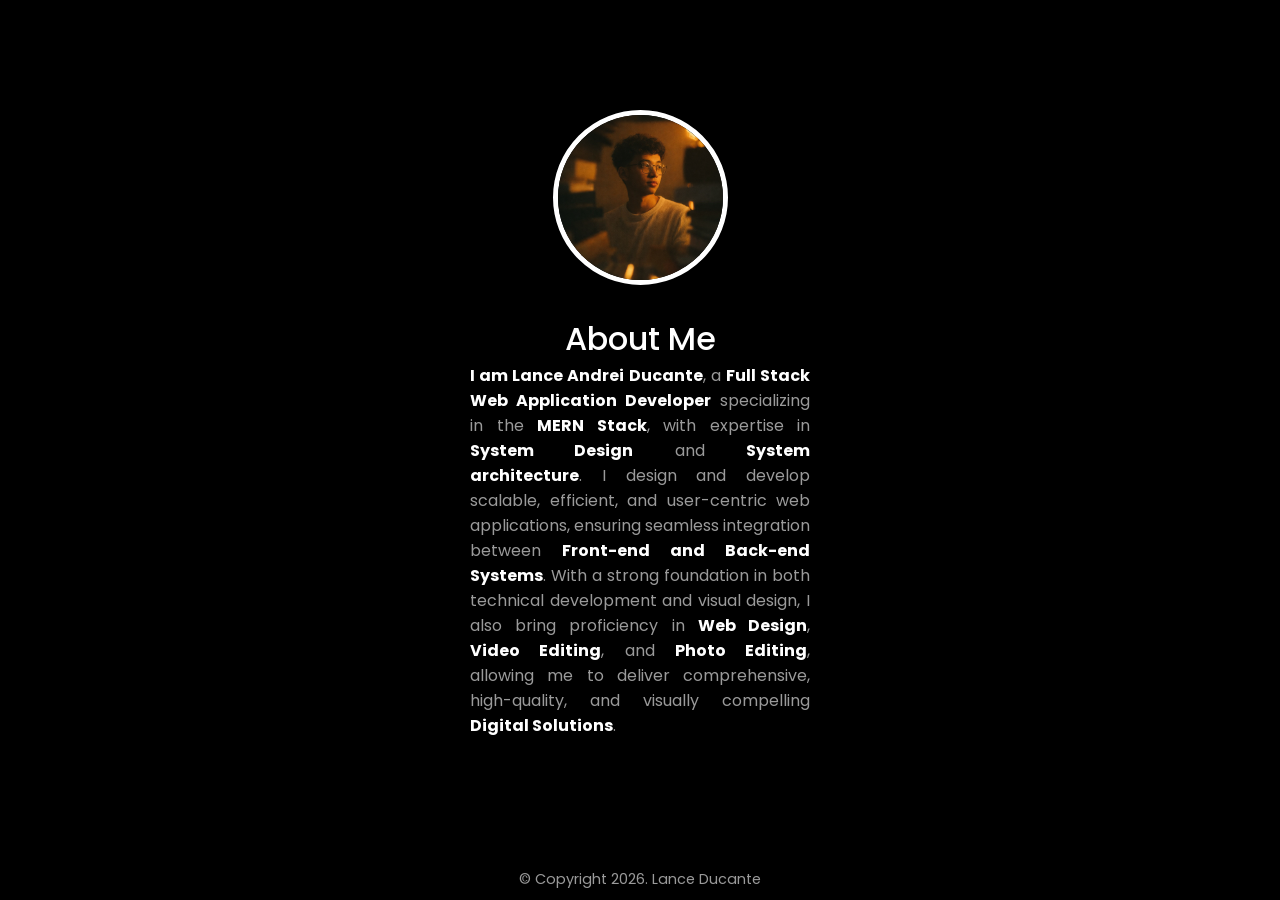
==== pages/about-me.html @ 955e0315 "organize folders for pages and styles, and created about me page" ====
<!doctype html>
<html lang="en">
  <head>
    <meta charset="UTF-8" />
    <meta name="viewport" content="width=device-width, initial-scale=1.0" />
    <link rel="preconnect" href="https://fonts.googleapis.com" />
    <link rel="preconnect" href="https://fonts.gstatic.com" crossorigin />
    <link
      href="https://fonts.googleapis.com/css2?family=Poppins:ital,wght@0,100;0,200;0,300;0,400;0,500;0,600;0,700;0,800;0,900;1,100;1,200;1,300;1,400;1,500;1,600;1,700;1,800;1,900&display=swap"
      rel="stylesheet"
    />
    <link rel="stylesheet" href="../styles/about-me.css" />
    <title>About Me</title>
  </head>
  <body>
    <div class="about-container">
      <img src="../images/pfp.png" alt="image/png" width="175px" />
      <div class="my-details">
        <h1>About Me</h1>
        <p>
          <b>I am Lance Andrei Ducante</b>, a
          <b>Full Stack Web Application Developer</b> specializing in the
          <b>MERN Stack</b>, with expertise in <b>System Design</b> and
          <b>System architecture</b>. I design and develop scalable, efficient,
          and user-centric web applications, ensuring seamless integration
          between <b>Front-end and Back-end Systems</b>. With a strong
          foundation in both technical development and visual design, I also
          bring proficiency in <b>Web Design</b>, <b>Video Editing</b>, and
          <b>Photo Editing</b>, allowing me to deliver comprehensive,
          high-quality, and visually compelling <b>Digital Solutions</b>.
        </p>
      </div>
      <p class="footer">&copy; Copyright 2026. Lance Ducante</p>
    </div>
  </body>
</html>
---- styles/about-me.css ----
* {
  margin: 0;
  padding: 0;
  box-sizing: border-box;
}
:root {
  --primary-color: rgb(255, 255, 255);
  --secondary-color: rgba(255, 255, 255, 0.603);
}
body {
  min-height: 100dvh;
  font-family: 'Poppins', sans-serif;
  background-color: #000000;
  display: flex;
  justify-content: center;
  align-items: center;
}
.about-container {
  min-height: 100dvh;
  width: 360px;
  color: var(--primary-color);
  display: flex;
  justify-content: center;
  align-items: center;
  flex-direction: column;
  gap: 30px;
  padding: 10px;
}
.about-container img {
  margin-top: 100px;
  border: 5px solid white;
  border-radius: 100%;
}
.about-container h1 {
  text-align: center;
  font-weight: 500;
}
.about-container p {
  color: var(--secondary-color);
  text-align: justify;
  font-weight: 400;
}
.about-container p b {
  color: var(--primary-color);
}
.footer {
  margin-top: auto;
  font-size: 0.9rem;
}
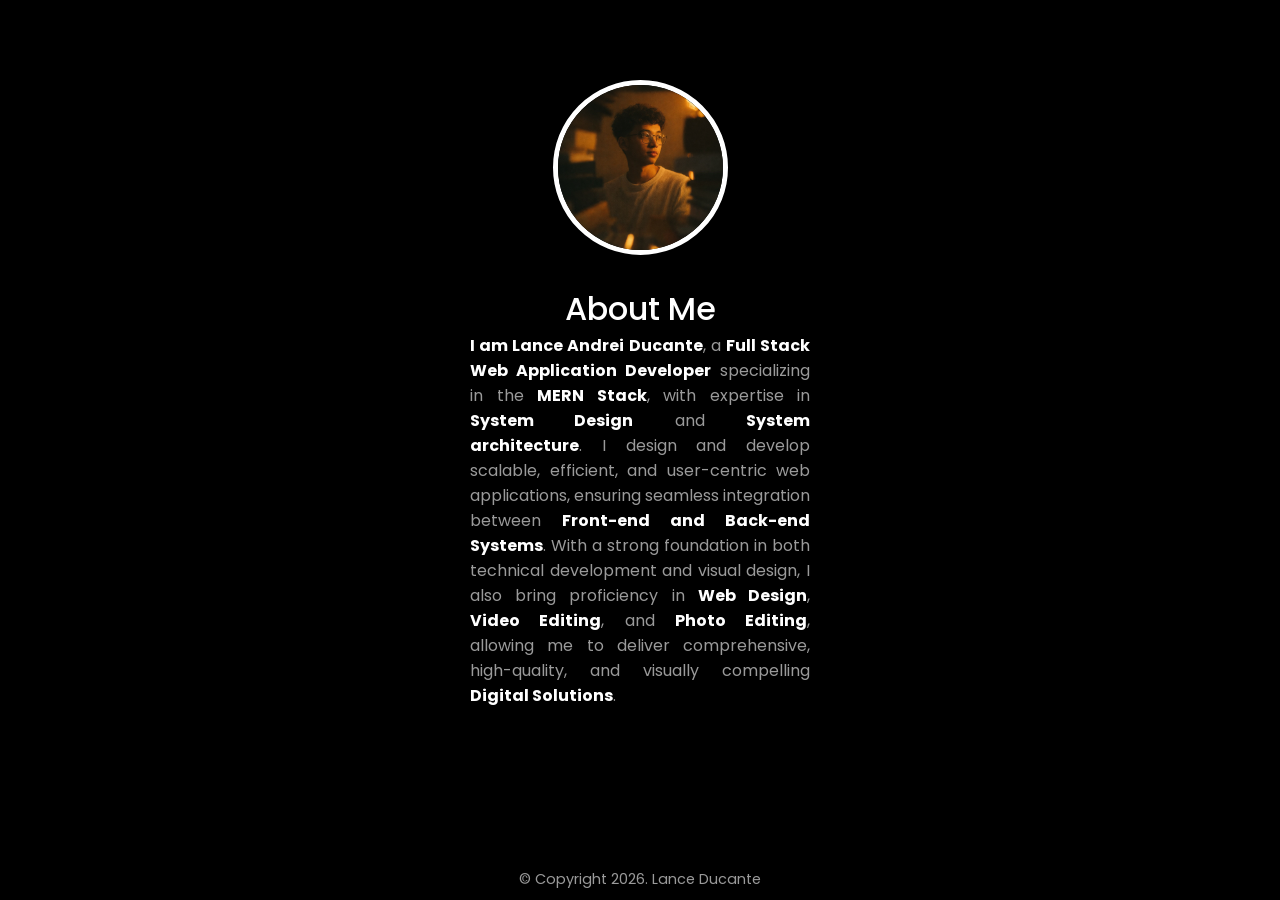
==== commit d3eac07f: "added an icon for website title" ====
--- a/pages/about-me.html
+++ b/pages/about-me.html
@@ -3,6 +3,7 @@
   <head>
     <meta charset="UTF-8" />
     <meta name="viewport" content="width=device-width, initial-scale=1.0" />
+    <link rel="icon" href="../images/pfp.png" />
     <link rel="preconnect" href="https://fonts.googleapis.com" />
     <link rel="preconnect" href="https://fonts.gstatic.com" crossorigin />
     <link
--- a/styles/about-me.css
+++ b/styles/about-me.css
@@ -27,7 +27,7 @@
   padding: 10px;
 }
 .about-container img {
-  margin-top: 100px;
+  margin-top: 70px;
   border: 5px solid white;
   border-radius: 100%;
 }
